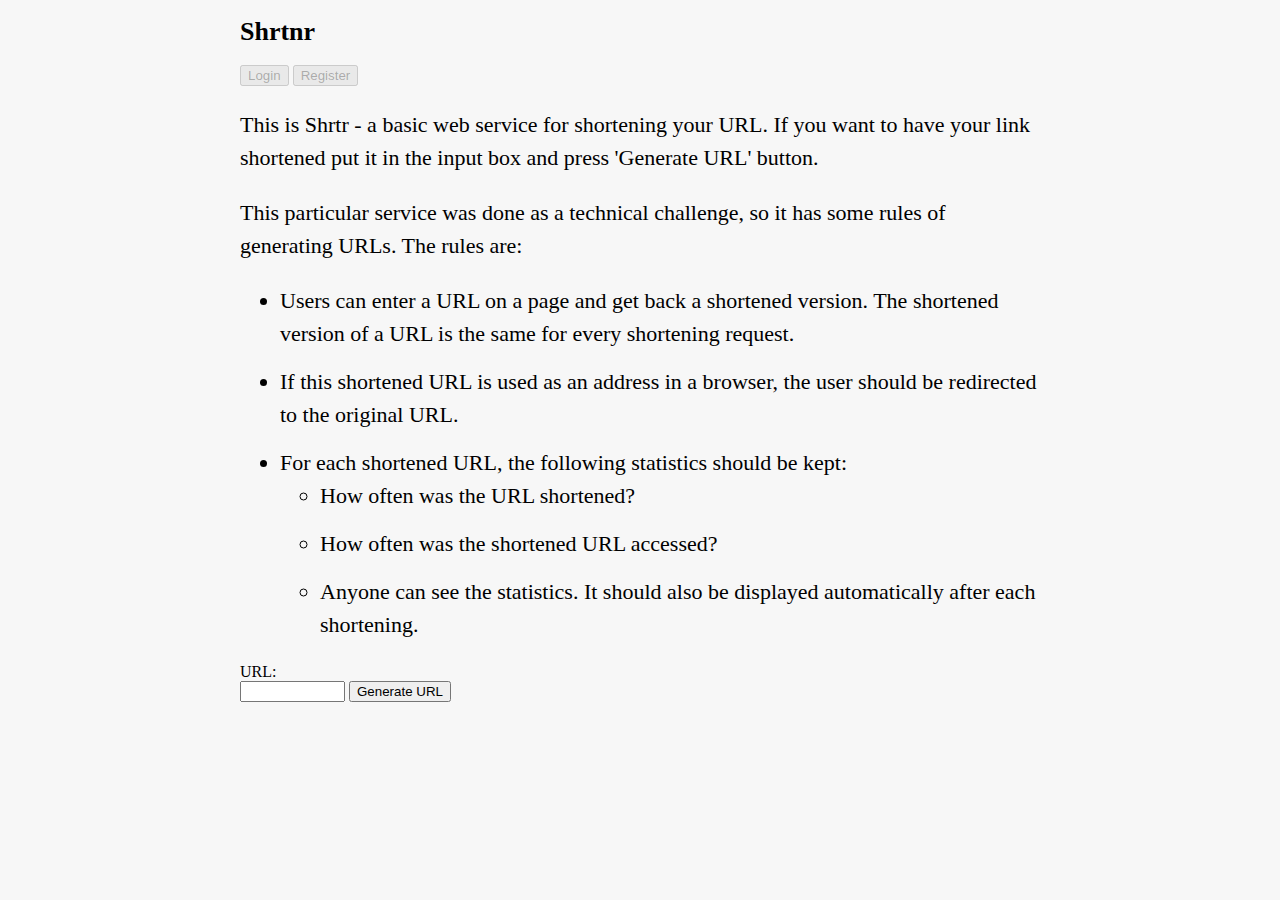
==== src/main/resources/templates/index.html @ cbe2c0ae "[add] fix index.html gen" ====
<!DOCTYPE HTML>
<html lang="EN" xmlns:th="http://www.thymeleaf.org">
<head>
    <title>URL shrtnr</title>
    <link href="../static/css/index.css" th:href="@{/css/index.css}" rel="stylesheet">
    <link href="menu.html" rel="import" />
    <meta http-equiv="Content-Type" content="text/html; charset=UTF-8" />
</head>
<body>
    <header class="main-header">
        <h1>Shrtnr</h1>
        <nav>
            <button class="login-btn" disabled="true">Login</button>
            <button class="register-btn" disabled="true">Register</button>
        </nav>
    </header>
    <div class="container">
        <p>
            This is Shrtr - a basic web service for shortening your URL.
            If you want to have your link shortened put it in the input box and press 'Generate URL' button.
        </p>
        <p>
            This particular service was done as a technical challenge, so it has some rules of generating URLs.
            The rules are:
            <ul>
                <li>Users can enter a URL on a page and get back a shortened version. The shortened
                    version of a URL is the same for every shortening request.</li>
                <li>If this shortened URL is used as an address in a browser, the user should be
                    redirected to the original URL.</li>
                <li>For each shortened URL, the following statistics should be kept:
                    <ul>
                        <li>How often was the URL shortened?</li>
                        <li>How often was the shortened URL accessed?</li>
                        <li>Anyone can see the statistics. It should also be displayed automatically after
                            each shortening.</li>
                    </ul>
                </li>

            </ul>
        </p>
        <label for="name">URL:</label>

            <form method="POST" th:action="@{/generate-url}" th:object="${url}">
                <input type="text" id="name" name="name" required
                       minlength="4" size="10">
                <input type="hidden" id="url" th:attr="name='url'"/>
                <button class="generate_url" th:onclick="url=${urlProcessingService.generateUrl(name)}">Generate URL</button>

            </form>

    </div>
</body>
</html>
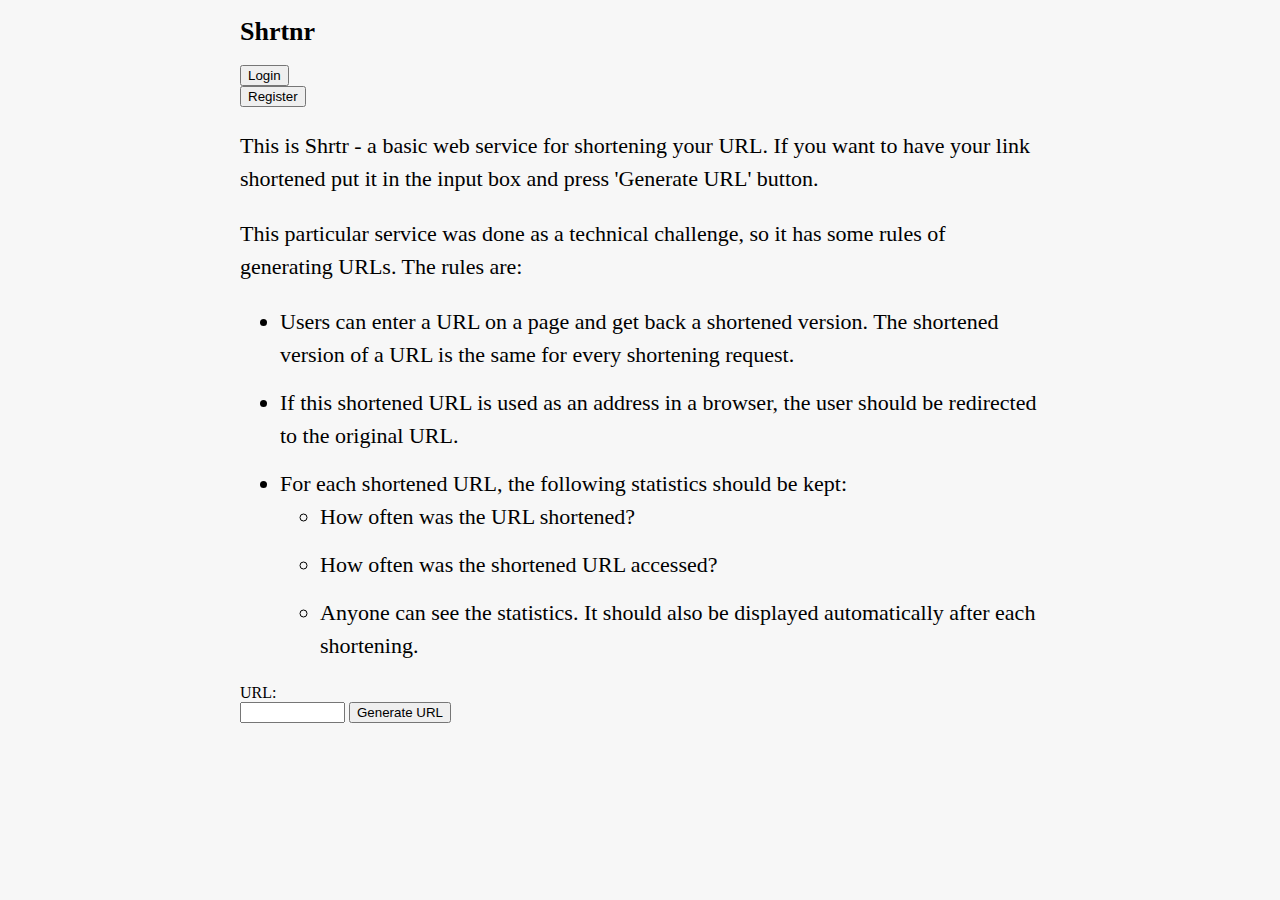
==== commit 467849a6: "[add] WIP: add Users functionality" ====
--- a/src/main/resources/templates/index.html
+++ b/src/main/resources/templates/index.html
@@ -10,8 +10,14 @@
     <header class="main-header">
         <h1>Shrtnr</h1>
         <nav>
-            <button class="login-btn" disabled="true">Login</button>
-            <button class="register-btn" disabled="true">Register</button>
+            <form th:action="@{'/login'}" th:method="get">
+                <button class="login-btn">Login</button>
+            </form>
+
+            <form th:action="@{'/register'}" th:method="get">
+                <button class="register-btn">Register</button>
+            </form>
+
         </nav>
     </header>
     <div class="container">
@@ -43,8 +49,8 @@
             <form method="POST" th:action="@{/generate-url}" th:object="${url}">
                 <input type="text" id="name" name="name" required
                        minlength="4" size="10">
-                <input type="hidden" id="url" th:attr="name='url'"/>
-                <button class="generate_url" th:onclick="url=${urlProcessingService.generateUrl(name)}">Generate URL</button>
+                <input id="url" name="url" type="hidden" th:value="''" />
+                <button class="generate_url">Generate URL</button>
 
             </form>
 
